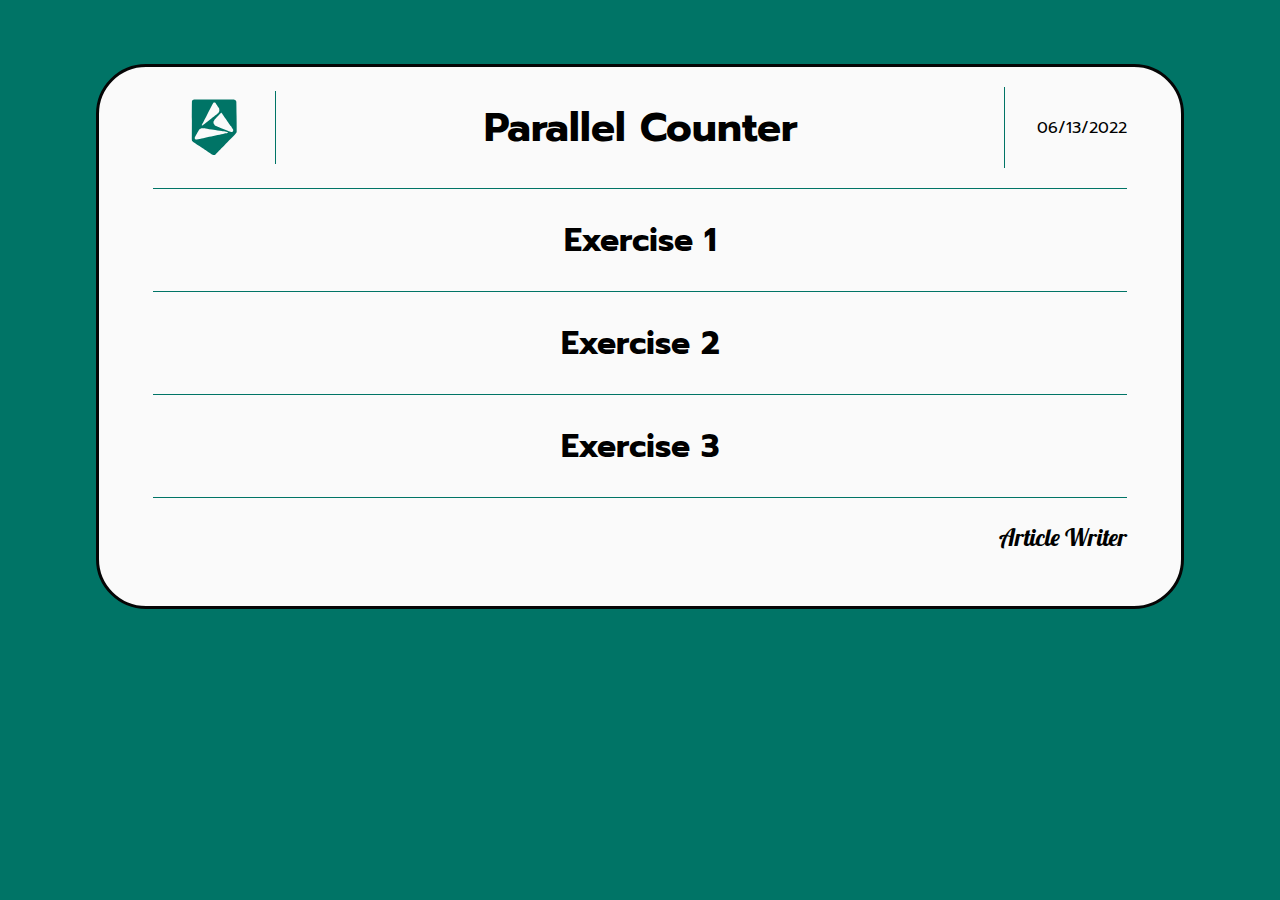
==== assignment/class-6/index.html @ 9abee052 "big update#2" ====
<!DOCTYPE html>
<!-- This Page was made with the intent to look like a blog page -->
<html>
   <head>
      <meta http-equiv="Content-Type" content="text/html;charset=utf-8"/>
      <link rel="stylesheet" href="../../template/css/index.css" />
      <link rel="stylesheet" href="css/style.css" />
   </head>
   <body>
      <main>
         <!-- the first section of the page similar of a header -->
         <section class="top">
            <!-- A alpha emblem -->
            <div class="emblem">
               <svg version="1.0" xmlns="http://www.w3.org/2000/svg" width="100%" height="100%" viewBox="0 0 1920.000000 1080.000000" preserveAspectRatio="xMidYMid meet">
                  <g transform="translate(0.000000,1080.000000) scale(0.100000,-0.100000)" fill="var(--alpha)" stroke="none">
                     <path d="M9335 9439 c-2681 -9 -2873 -11 -2937 -27 -101 -24 -168 -74 -232
                     -173 -16 -25 -17 -220 -20 -3040 -1 -1658 -6 -3031 -10 -3052 -15 -71 41 -229
                     104 -292 22 -22 57 -59 77 -83 20 -24 49 -50 65 -58 16 -8 37 -21 46 -29 9 -8
                     521 -348 1136 -755 616 -408 1136 -756 1157 -773 20 -18 59 -43 86 -57 26 -14
                     154 -95 283 -181 269 -179 256 -172 352 -204 59 -20 93 -25 175 -25 100 0 103
                     1 186 43 67 33 97 56 143 107 45 50 1874 1929 3009 3090 198 203 248 274 260
                     370 4 30 11 71 16 90 5 21 -3 960 -21 2375 -27 2183 -30 2343 -47 2385 -21 53
                     -58 116 -85 145 -10 11 -28 33 -39 48 -25 34 -112 75 -189 89 -76 15 -769 16
                     -3515 7z m472 -468 c23 -16 52 -45 66 -63 30 -40 513 -758 545 -810 35 -56 63
                     -205 65 -338 l1 -115 -52 -115 c-29 -63 -63 -135 -76 -160 -23 -46 -120 -123
                     -1991 -1588 -264 -206 -497 -391 -518 -409 -42 -37 -89 -44 -119 -16 -27 24
                     -22 68 16 136 19 34 349 670 734 1412 799 1542 1046 2012 1070 2038 30 33 94
                     56 158 57 52 0 67 -4 101 -29z m1046 -1629 c10 -9 319 -456 685 -994 367 -537
                     681 -997 697 -1021 17 -24 43 -56 58 -73 45 -47 157 -215 205 -309 8 -16 52
                     -85 98 -152 45 -67 85 -135 89 -151 8 -37 -19 -155 -45 -198 -11 -17 -46 -51
                     -77 -75 -50 -39 -62 -44 -107 -43 -140 3 -236 37 -1456 523 -875 347 -1190
                     477 -1212 498 -45 42 -102 122 -129 181 -13 28 -30 52 -36 52 -8 0 -13 13 -13
                     33 0 22 -8 41 -21 53 -17 16 -20 26 -15 63 4 32 1 55 -14 88 -25 57 -26 110
                     -1 137 10 12 27 43 37 70 9 27 33 66 51 88 18 22 33 47 33 56 0 20 1023 1146
                     1072 1180 36 25 69 23 101 -6z m-1024 -2726 c1026 -168 1889 -308 1916 -312
                     60 -8 95 -36 95 -76 0 -37 -30 -65 -77 -74 -40 -7 -2727 -580 -4073 -869 -426
                     -92 -805 -168 -841 -170 -79 -5 -141 20 -201 80 -44 44 -53 80 -44 168 4 34
                     10 85 13 112 3 28 9 52 13 55 4 3 15 21 25 40 10 19 133 233 273 475 141 242
                     282 491 315 554 56 107 64 116 121 152 104 66 298 149 368 158 167 22 146 25
                     2097 -293z"/>
                     </g>
               </svg>
            </div>
            <!-- the article title -->
            <div class="title">
               <h1>
                  Parallel Counter
               </h1>
            </div>
            <!-- date of publication -->
            <div class="date">
               <p>06/13/2022</p>
            </div>
         </section>

         <!-- All topics approached -->
         <section class="mid">
            <h2>Exercise 1</h2>
         </section>
         <section class="mid">
            <h2>Exercise 2</h2>
         </section>
         <section class="mid">
            <h2>Exercise 3</h2>
         </section>

         <!-- the autor of article -->
         <section class="bottom">
            <p class="sign">Article Writer</p>
         </section>
      </main>
   </body>
   <script src="javascript/script.js"></script>
</html>
---- template/css/index.css ----
/* Fonts Lists */
@import url('https://fonts.googleapis.com/css2?family=Prompt:wght@300&display=swap');
@import url('https://fonts.googleapis.com/css2?family=Lobster&display=swap');

/* varibles */
:root{
   --alpha: #007466;
   --white: #fafafa;
   --black: #050505;
   --blue: #0010f5aa;
   --main-font: 'Prompt', sans-serif;
   --sec-font: 'Lobster', cursive;
}

/* tags styles */
body{
   background-color: var(--alpha);
   padding: 0px;
   margin: 0px;
}

main{
   margin-top: 5%;
   margin-bottom: 5%;
   margin-left: 7.5%;
   margin-right: 7.5%;
   border: var(--black) 3px solid;
   border-radius: 50px;
   background-color: var(--white);
}

h1{
   font-size: 2.5rem;
   font-family: var(--main-font);
}

h2{
   text-align: center;
   font-size: 2rem;
   font-family: var(--main-font);
}

p{
   padding-left: 5%;
   font-size: 1rem;
   font-family: var(--main-font);
}

li{
   padding-left: 5%;
   font-size: 1rem;
   font-family: var(--main-font);
}

/* top section */
.top{
   display: flex;
   flex-flow: row;
   align-items: center;
   border-bottom: var(--alpha) 1px solid;
   border-radius: 50px 50px 0px 0px;
   margin-left: 5%;
   margin-right: 5%; 
}

.emblem{
   flex: 1;
   border-right: var(--alpha) 1px solid;
   margin-top: 2.5%;
   margin-bottom: 2.5%;
}

.title{
   flex: 6;
   text-align: center;
}

.date{
   flex: 1;
   text-align: end;
   border-left: var(--alpha) 1px solid;
   padding-top: 1.25%;
   padding-bottom: 1.25%;
}

/* main sections */
.mid{
   border-bottom: var(--alpha) 1px solid;
   margin-left: 5%;
   margin-right: 5%;
}

/* botton section */
.bottom{
   border-radius: 0px 0px 50px 50px;
   margin-left: 5%;
   margin-right: 5%;
   margin-bottom: 5%;
   text-align: end;
}

.sign{
   font-size: 1.5rem;
   font-family: var(--sec-font);
}
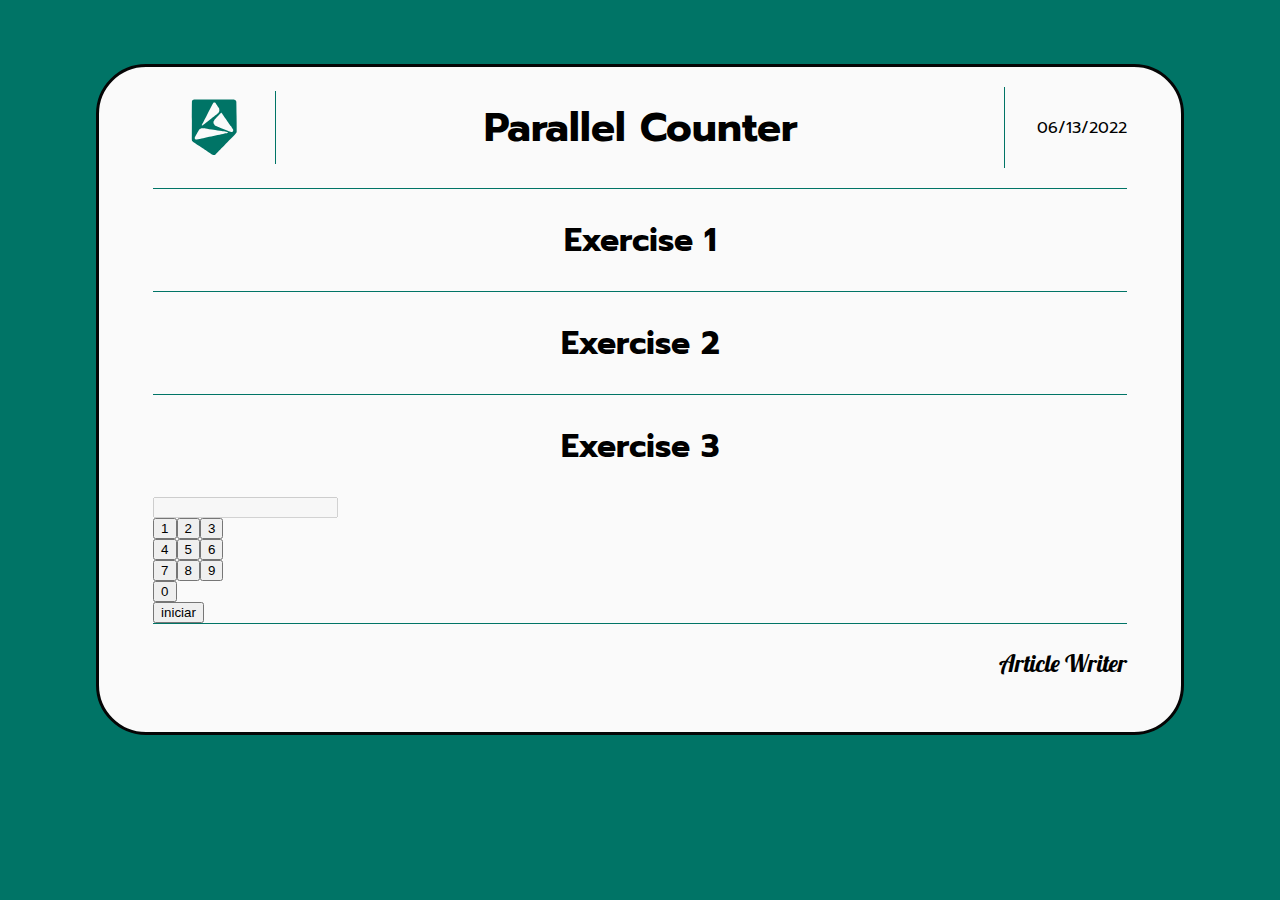
==== commit 5a99204d: "update on class #3" ====
--- a/assignment/class-6/index.html
+++ b/assignment/class-6/index.html
@@ -63,6 +63,12 @@
          </section>
          <section class="mid">
             <h2>Exercise 3</h2>
+            <input id="timer__pannel" type="text" disabled /> <br />
+            <button class="time__imput" value="1">1</button><button class="time__imput" value="2">2</button><button class="time__imput" value="3">3</button> <br />
+            <button class="time__imput" value="4">4</button><button class="time__imput" value="5">5</button><button class="time__imput" value="6">6</button> <br />
+            <button class="time__imput" value="7">7</button><button class="time__imput" value="8">8</button><button class="time__imput" value="9">9</button> <br />
+            <button class="time__imput" value="0">0</button> <br />
+            <input id="init" type="button" value="iniciar" /> 
          </section>
 
          <!-- the autor of article -->
